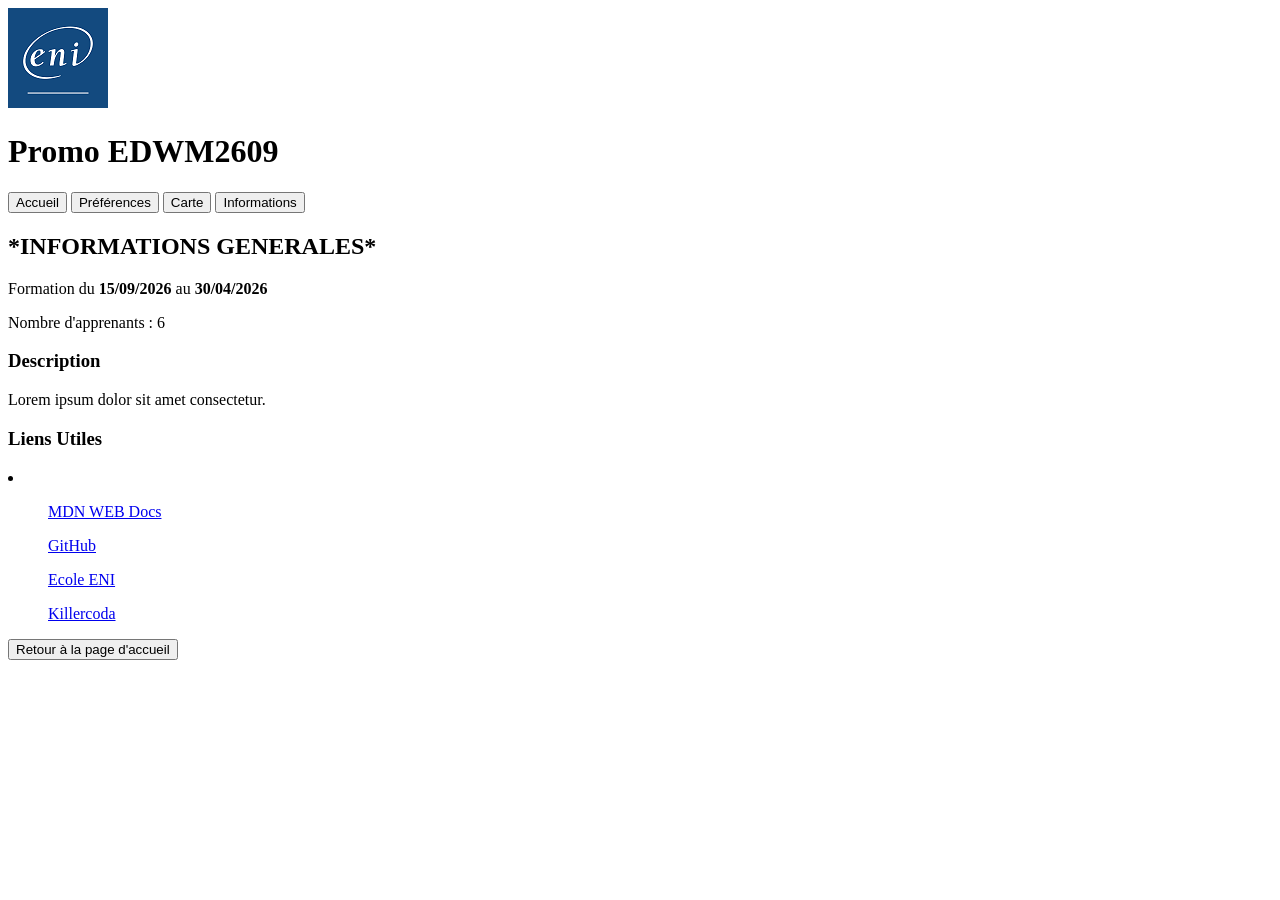
==== informations.html @ 00c2713e "html ok, js: template,save/renvoiedesprefs ok" ====
<!DOCTYPE html>
<html lang="en">
<head>
    <meta charset="UTF-8">
    <meta name="viewport" content="width=device-width, initial-scale=1.0">
    <title>Informations</title>
    <script defer src="script.js"></script>
</head>

<header><!--load du template "header"-->
    <div id="header"></div>
</header>

<body>
    <div><!--titres et infos formation-->
        <h2>*INFORMATIONS GENERALES*</h2>
        <p id="dateFormation">Formation du <strong>15/09/2026</strong> au <strong>30/04/2026</strong></p>
        <p id="nbEtudiant">Nombre d'apprenants : 6</p>
    </div>
    <div>
        <div id="description"><!--block description-->
            <h3>Description</h3>
            <p>Lorem ipsum dolor sit amet consectetur.</p>
        </div>
        <div id="liens"><!--block liens utiles-->
            <h3>Liens Utiles</h3>
            <li>
                <ul><a href="https://developer.mozilla.org/fr/">MDN WEB Docs</a></ul>
                <ul><a href="https://github.com/?locale=fr-fr/">GitHub</a></ul>
                <ul><a href="https://academy.campus-eni.fr/">Ecole ENI</a></ul>
                <ul><a href="https://killercoda.com/">Killercoda</a></ul>
            </li>
        </div>
    </div>
    <button type="button" id="btnHome" href=""0>Retour à la page d'accueil</button><!--bouton retour-->
</body>

</html>
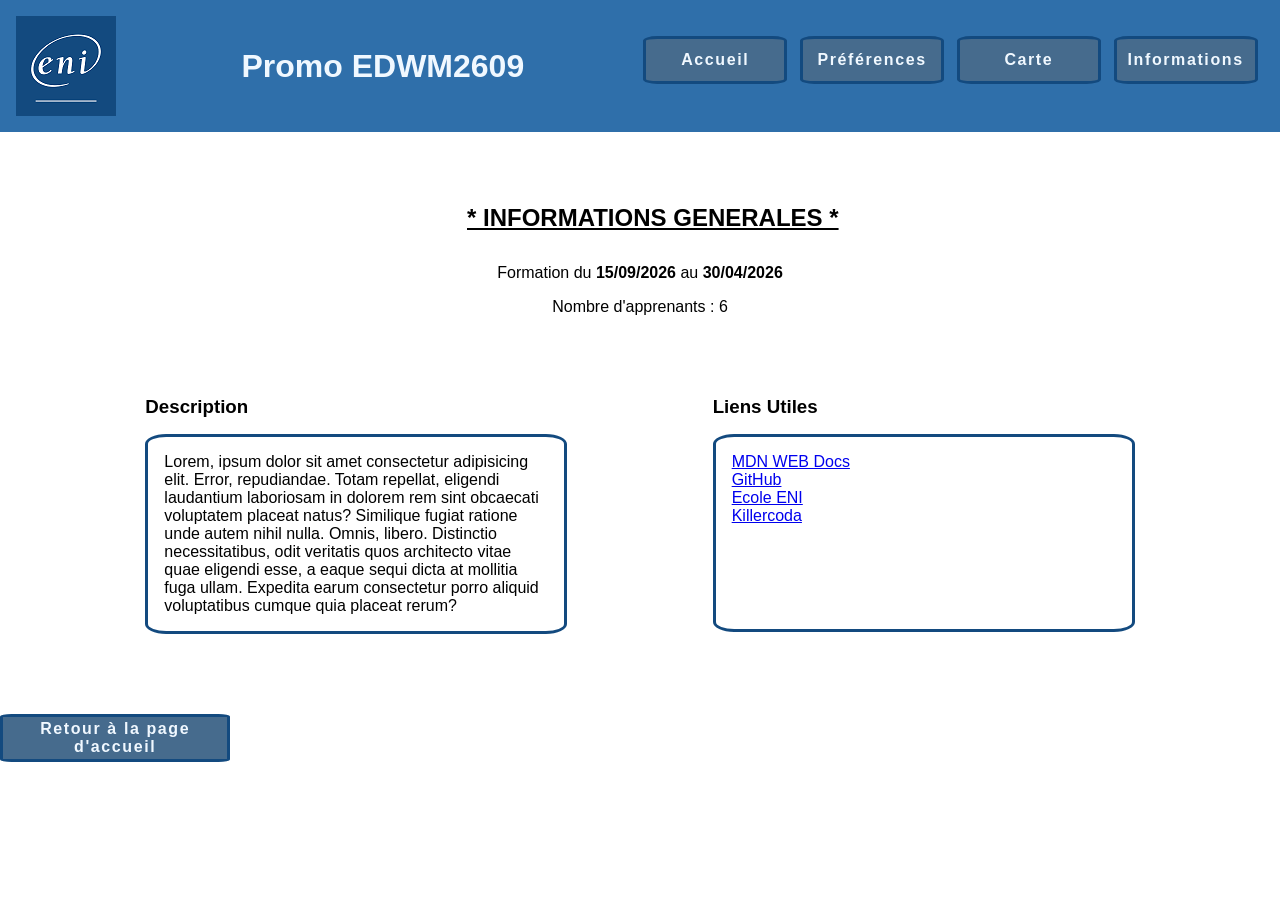
==== commit eb79a489: "itération 1 et 2 fait" ====
--- a/informations.html
+++ b/informations.html
@@ -4,35 +4,44 @@
     <meta charset="UTF-8">
     <meta name="viewport" content="width=device-width, initial-scale=1.0">
     <title>Informations</title>
+    <link rel="stylesheet" href="styles.css">
     <script defer src="script.js"></script>
 </head>
 
-<header><!--load du template "header"-->
-    <div id="header"></div>
-</header>
+<div id="header"></div><!--load du template "header"-->
 
 <body>
-    <div><!--titres et infos formation-->
-        <h2>*INFORMATIONS GENERALES*</h2>
+    <div id="info"><!--titres et infos formation-->    
+        <h2>* INFORMATIONS GENERALES *</h2>
         <p id="dateFormation">Formation du <strong>15/09/2026</strong> au <strong>30/04/2026</strong></p>
-        <p id="nbEtudiant">Nombre d'apprenants : 6</p>
+        <p id="nbEtudiant">Nombre d'apprenants : 6</p>  
     </div>
-    <div>
-        <div id="description"><!--block description-->
-            <h3>Description</h3>
-            <p>Lorem ipsum dolor sit amet consectetur.</p>
+    <div id="cases">
+        <div> 
+        <h3>Description</h3>
+        <div id="description"><!--block description-->           
+            <p>Lorem, ipsum dolor sit amet consectetur adipisicing elit. Error, repudiandae. 
+                Totam repellat, eligendi laudantium laboriosam in dolorem rem sint obcaecati 
+                voluptatem placeat natus? Similique fugiat ratione unde autem nihil nulla.
+                Omnis, libero. Distinctio necessitatibus, odit veritatis quos architecto vitae 
+                quae eligendi esse, a eaque sequi dicta at mollitia fuga ullam. Expedita earum
+                 consectetur porro aliquid voluptatibus cumque quia placeat rerum?
+            </p>
         </div>
-        <div id="liens"><!--block liens utiles-->
-            <h3>Liens Utiles</h3>
-            <li>
-                <ul><a href="https://developer.mozilla.org/fr/">MDN WEB Docs</a></ul>
-                <ul><a href="https://github.com/?locale=fr-fr/">GitHub</a></ul>
-                <ul><a href="https://academy.campus-eni.fr/">Ecole ENI</a></ul>
-                <ul><a href="https://killercoda.com/">Killercoda</a></ul>
-            </li>
+        </div>
+        <div> 
+        <h3>Liens Utiles</h3>
+        <div id="liens"><!--block liens utiles-->            
+            <ul>
+                <li><a href="https://developer.mozilla.org/fr/">MDN WEB Docs</a></li>
+                <li><a href="https://github.com/?locale=fr-fr/">GitHub</a></li>
+                <li><a href="https://academy.campus-eni.fr/">Ecole ENI</a></li>
+                <li><a href="https://killercoda.com/">Killercoda</a></li>
+            </ul>
+        </div>
         </div>
     </div>
-    <button type="button" id="btnHome" href=""0>Retour à la page d'accueil</button><!--bouton retour-->
+    <button type="button" class="btnHome" onclick="window.location.href='index.html'">Retour à la page d'accueil</button><!--bouton retour-->
 </body>
 
 </html>
--- a/styles.css
+++ b/styles.css
@@ -0,0 +1,145 @@
+/*#134A7F couleur logo*/
+
+*{font-family: 'Segoe UI', Tahoma, Geneva, Verdana, sans-serif;
+margin: 0;
+padding: 0;
+}
+
+/*------------------------*/
+/*-----*--TEMPLATE--*-----*/
+/*------------------------*/
+header {display: flex; justify-content: space-between; align-items: center;
+    background-color: #2f6faa; padding: 1em} 
+#logo { display: block; height: max-content; width: max-content; margin-right: 1vw;}
+h1 {color: aliceblue;}
+#menu {display: flex; flex-wrap: wrap; justify-content: end;}
+.btnTop {background-color: #466b8d; 
+    color:aliceblue; font-size:medium; font-weight: bold; letter-spacing: 0.1em;
+    border: 0.2em solid #134A7F; border-radius: 10%;  
+    width: 9em; height: 3em;
+    margin-left: 0.5vw; margin-right: 0.5vw; margin-bottom: 1vw;
+    
+}
+.btnTop:hover {box-shadow: 0.2em 0.2em  #134A7F;}
+.btnTop:active { background-color: #134A7F}
+
+/*------------------------*/
+/*---*-THEME CLASSIQUE-*--*/
+/*------------------------*/
+/*---INDEX---*/
+/*choix affichge*/
+#affichageHome{display:flex; justify-self: end; align-items: center; 
+    margin: 1em; margin-right: 10vw;}
+#affichageHome > legend {font-size: large; font-weight: bold; text-decoration: underline; margin: 1vw;}
+#affichageHome > legend > input {margin: 1vw;}
+#liste {margin-right:  1vw; margin-left: 1vw;}
+#cartes {margin-right: 1vw; margin-left: 1vw;} 
+
+/*titre tableau/cadres*/
+h2 {margin-top: 3em; margin-left: 2vw; text-decoration: underline}
+
+/*tableau*/
+fieldset{border: none;}
+#affTab {margin: 2.9em;}
+#tab {width: 45vw; border: 0.2em solid #134A7F;border-collapse:collapse}
+thead {height: 2em; background-color: #66829c;}
+th {border-right: 0.2em #134A7F solid;}
+td {border-right: 0.2em #134A7F solid;padding: 0.25em; padding-left: 0.5em;}
+tr {font-size: large;}
+
+.nom {width: 10em; font-weight: bold;}
+.prenom {width: 10em;}
+.ville {width: 12em;}
+
+/*cartes*/
+#affCadre {margin: 2.9em;}
+#cadreGeneral {display: flex; justify-self: center ; flex-wrap: wrap; justify-content: center; 
+    width: 70vw;}
+.cadre {display: flex; flex-direction: column; align-items: center;
+    width: 20em; height: 10em; 
+    border: 0.2em solid #134A7F; border-radius: 10%;
+    margin: 1em;}
+.nomPrenom {font-weight: bold; margin-top: 1em;}
+.villeCadre {margin-top: 1em;}
+
+.btnDetail {background-color:aliceblue ; 
+    color:#134A7F; font-size:medium; font-weight: bold; letter-spacing: 0.1em;
+    border: 0.2em solid #134A7F; border-radius: 10%;  
+    width: 7em; height: 2em;
+    margin-top: 2em;}
+.btnDetail:hover {box-shadow: 0.2em 0.2em  #134A7F;}
+.btnDetail:active { background-color: #134A7F}    
+
+/*---INFORMATION---*/
+#info {display: flex; flex-direction: column; align-items:  center;}
+#dateFormation {margin-top: 2em;}
+#nbEtudiant {margin-top: 1em;}
+
+#cases {display: flex; justify-content: space-evenly;
+margin-top: 5em; margin-bottom: 5em;}
+#description {width: 30vw; min-height: 10em; height: auto; 
+    border : 0.2em #134A7F solid; border-radius: 5%;
+padding: 1em; margin-top: 1em;}
+#liens {width: 30vw; height: 10em; 
+    border : 0.2em #134A7F solid; border-radius: 5%;
+padding: 1em; margin-top: 1em;}
+ul {list-style: none;}
+
+.btnHome {display:flex; justify-self: center; justify-content: center; align-items: center;
+    background-color: #466b8d; 
+    color:aliceblue; font-size:medium; font-weight: bold; letter-spacing: 0.1em;
+    border: 0.2em solid #134A7F; border-radius: 5%;  
+    margin-bottom: 5em; width: 18vw; height: auto; min-height: 3em;}
+.btnHome:hover {box-shadow: 0.2em 0.2em  #134A7F;}
+.btnHome:active { background-color: #134A7F}    
+
+
+/*---PREFERENCES---*/
+#preferences {display: flex; justify-self: center; flex-direction: column; align-content: center;
+    width: 50%; height: 20em; margin-top: 5em;}
+
+#themeForm {display: flex; flex-wrap: wrap; width: 100%;}
+#themeForm>legend {font-weight: bold;width: 50%;}
+#theme{font-weight: bold; margin-left: 19vw;}
+
+#affichageForm {display: flex; flex-wrap: wrap; 
+    width: 100%;margin-top: 5em;}
+#affichageForm>legend {font-weight: bold;
+    width: 50%}
+#input {display: flex; flex-direction: column; 
+margin-left: 19vw;}
+#input>label>label {font-weight: bold;}
+
+
+#bouton {display: flex; justify-content: space-evenly; margin-bottom: 5em;}
+#btnSave {display:flex; justify-self: center; justify-content: center; align-items: center;
+    background-color: #468d5b; 
+    color:aliceblue; font-size:medium; font-weight: bold; letter-spacing: 0.1em;
+    border: 0.2em solid #134A7F; border-radius: 5%;  
+    margin-bottom: 5em; width: 18vw; height: auto; min-height: 3em;}
+#btnSave:hover {box-shadow: 0.2em 0.2em  #134A7F;}
+#btnSave:active { background-color: #134A7F}     
+
+/*---CARTE---*/
+#map {display: flex; justify-self: center;
+    margin-top: 2.9em;margin-bottom: 5em; width: 60%; height: 50em; }
+
+.btnHome {display:flex; justify-self: center; justify-content: center; align-items: center;
+    background-color: #466b8d; 
+    color:aliceblue; font-size:medium; font-weight: bold; letter-spacing: 0.1em;
+    border: 0.2em solid #134A7F; border-radius: 5%;  
+    margin-bottom: 5em; width: 18vw; height: auto; min-height: 3em;}
+.btnHome:hover {box-shadow: 0.2em 0.2em  #134A7F;}
+.btnHome:active { background-color: #134A7F}      
+
+
+/*------------------------*/
+/*---*--THEME SOMBRE--*---*/
+/*------------------------*/
+body.sombre { background-color: #222;
+    color: white;}
+body.sombre a {color: #86accf;}
+
+body.sombre #tab {border: 0.2em solid aliceblue;}
+body.sombre th {border-right: 0.2em aliceblue solid;}
+body.sombre td {border-right: 0.2em aliceblue solid;}
